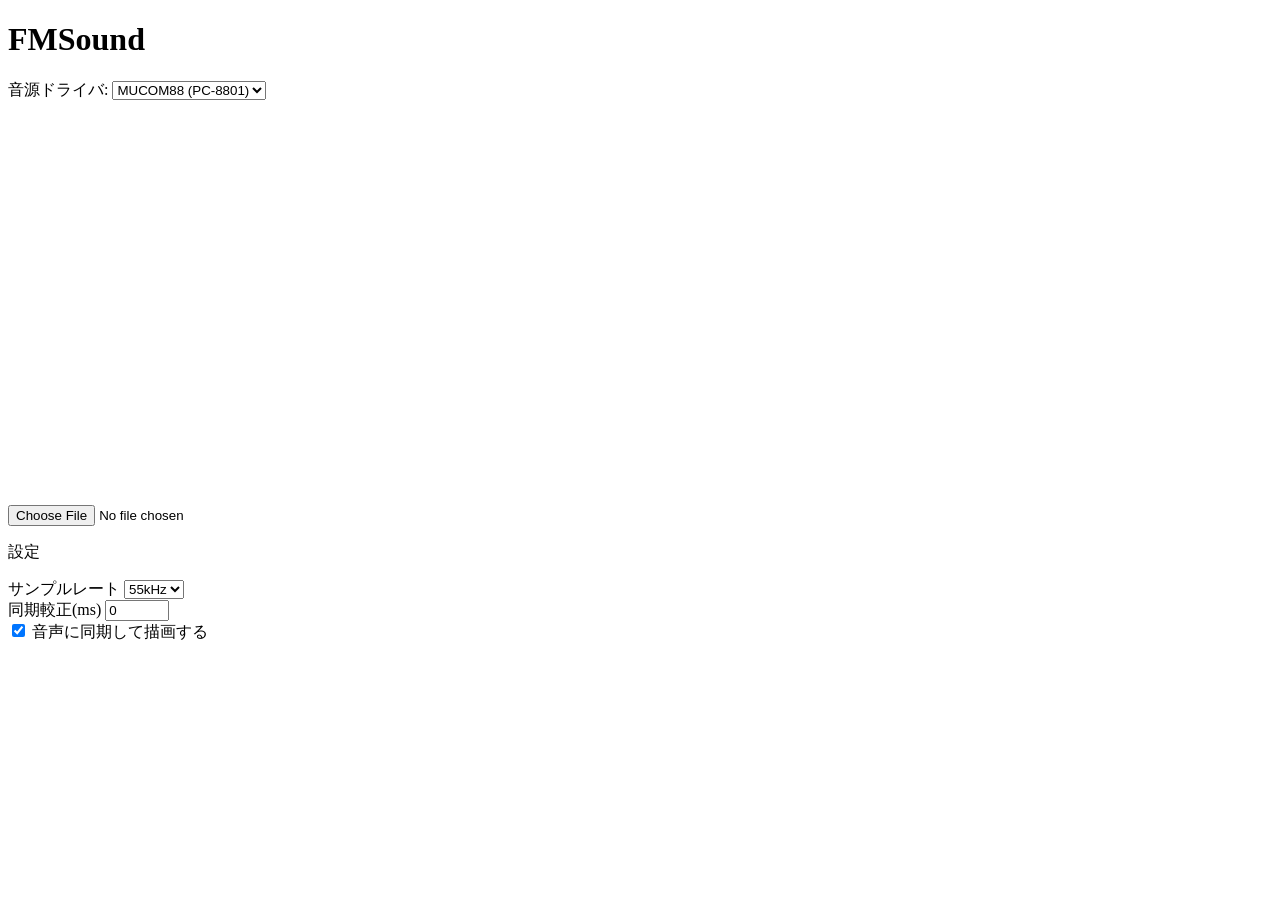
==== html/index.html @ 76cf63c8 "画面表示「エンジン:」を「音源ドライバ:」に、URLパラメータ ?engine= を ?driver= に改名 公開前につき後方互換は持たせない(?engine=は廃止)。ユーザー視点では MUCOM" ====
<!DOCTYPE html>
<html lang="ja">
<head>
<meta charset="UTF-8">
<meta name="viewport" content="width=device-width, initial-scale=1">
<title>FMSound</title>
<link rel="stylesheet" href="./ui/styles.css">
</head>
<body>
<header class="app-header">
  <div class="app-title-row">
    <h1>FMSound</h1>
  </div>
  <!-- タグラインは「いまどちらの音源ドライバで動いているか」の常時表示(文字表記のみ。
       ロゴ画像は使わない: 他所の標章のため出典表示と推奨の含みの線引きが曖昧になる)。
       app.js が ?driver= を見て書き換える。 -->
  <p class="app-tagline" id="driverTagline"></p>
  <!-- 音源ドライバ切替(別ドライバで開き直す)。selectのchangeでlocation.searchを
       書き換えてreloadする(=wasmは常に片方だけロードされる、切替時に両方
       抱えることはない)。app.js側で配線する。 -->
  <label class="driver-switch">
    <span class="driver-switch-label">音源ドライバ:</span>
    <select id="driverSelect">
      <option value="mucom">MUCOM88 (PC-8801)</option>
      <option value="pmd">PMD (PC-9801)</option>
    </select>
  </label>
</header>

<div id="app">
  <div class="console-card" id="consoleCard">
    <div class="stage" id="stage">
      <!-- FMDSP描画(共有描画層 fmdsp/ を engine-app 経由で駆動する)。
           MUCOM88/PMDのどちらでも同じ「スナップショットリング+frame基準の
           二分探索」という同期方式を使う(同期ロジックの新規発明はしない)。 -->
      <canvas id="fmdsp-canvas" width="640" height="400"></canvas>
    </div>
    <div class="console-footer">
      <div class="toolbar" id="toolbar">
        <!-- ツールバーの実体ボタンはJSで組み立てる(WebNP2/WebX68kのiconButton()と同じ流儀)。
             共通ボタン(再生/停止/開く/設定/フルスクリーン)はapp.jsが組み立て、
             エンジン固有ボタン(MUCOM88のエディタモード切替等)はengine-app側が追加する。 -->
      </div>
    </div>
  </div>

  <input type="file" id="fileInput" class="file-input-hidden">

  <div class="settings-popover hidden" id="settingsPopover">
    <p class="settings-popover-title">設定</p>
    <div class="settings-row">
      <label for="srateSelect">サンプルレート</label>
      <select id="srateSelect">
        <option value="55467" selected>55kHz</option>
        <option value="48000">48kHz</option>
        <option value="44100">44kHz</option>
        <option value="24000">24kHz</option>
        <option value="22050">22kHz</option>
        <option value="12000">12kHz</option>
      </select>
    </div>
    <div class="settings-row">
      <label for="calibrationMs">同期較正(ms)</label>
      <input id="calibrationMs" type="number" min="-200" max="200" step="1" value="0">
    </div>
    <label class="settings-checkbox-row">
      <input id="useSynchronizedStatus" type="checkbox" checked> 音声に同期して描画する
    </label>
  </div>

  <!-- 曲を開く手段(サンプルリンク等)。エンジンごとに内容が違うのでengine-appが組み立てる。 -->
  <div class="sample-links" id="sampleLinks"></div>

  <!-- エンジン固有の追加UI領域(MMLエディタ・コメント操作等)。中身はengine-appが組み立てる。
       MUCOM88/PMDともエディタモードを持つ(html/mucom-app.js・html/pmd-app.js参照)。 -->
  <div class="editor-pane hidden" id="enginePane"></div>

  <!-- 既定では非表示(?debug=1で表示)。生のスナップショットテーブル・同期情報行。
       内容はエンジンごとに列が違うためengine-appが組み立てる。削除はしない
       (不具合報告時の切り分けに必要)。 -->
  <div class="debug-only" id="debugPane"></div>
</div>

<footer class="app-footer">
  <span id="footerCredits"><!-- engine-appが組み立てる --></span>
  <span id="fmsoundVersionFooter" class="fmsound-version-footer"></span>
</footer>

<script type="module" src="./app.js"></script>
</body>
</html>
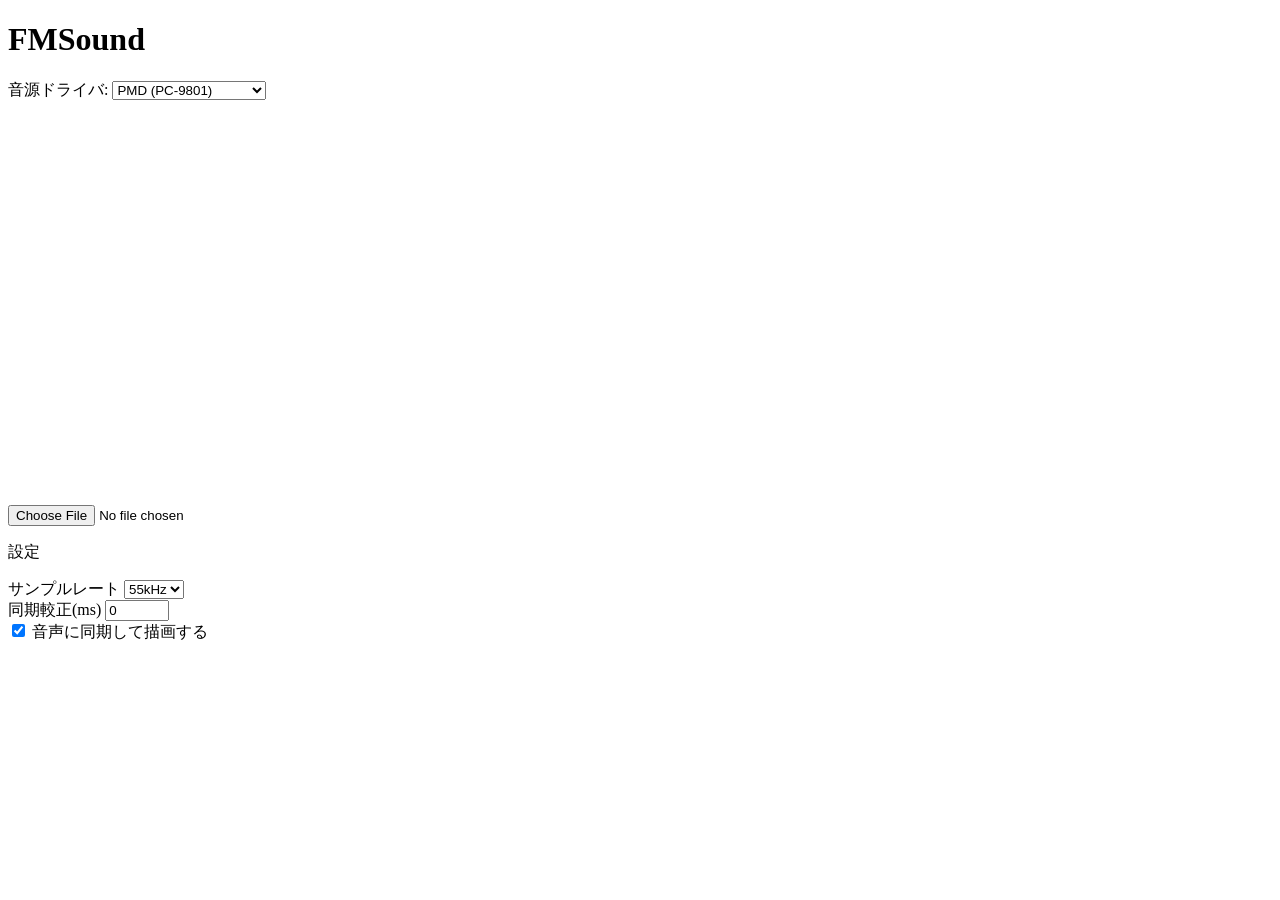
==== commit 52b5b284: "課題C: 音源ドライバの既定をPMD優先に変更 選択肢の並びをPMD、MUCOM88の順にし、既定の音源ドライバもPMDへ変更した。 理由: このツール一式の目的は「Webで PC-98 のゲームを作" ====
--- a/html/index.html
+++ b/html/index.html
@@ -21,8 +21,8 @@
   <label class="driver-switch">
     <span class="driver-switch-label">音源ドライバ:</span>
     <select id="driverSelect">
+      <option value="pmd">PMD (PC-9801)</option>
       <option value="mucom">MUCOM88 (PC-8801)</option>
-      <option value="pmd">PMD (PC-9801)</option>
     </select>
   </label>
 </header>
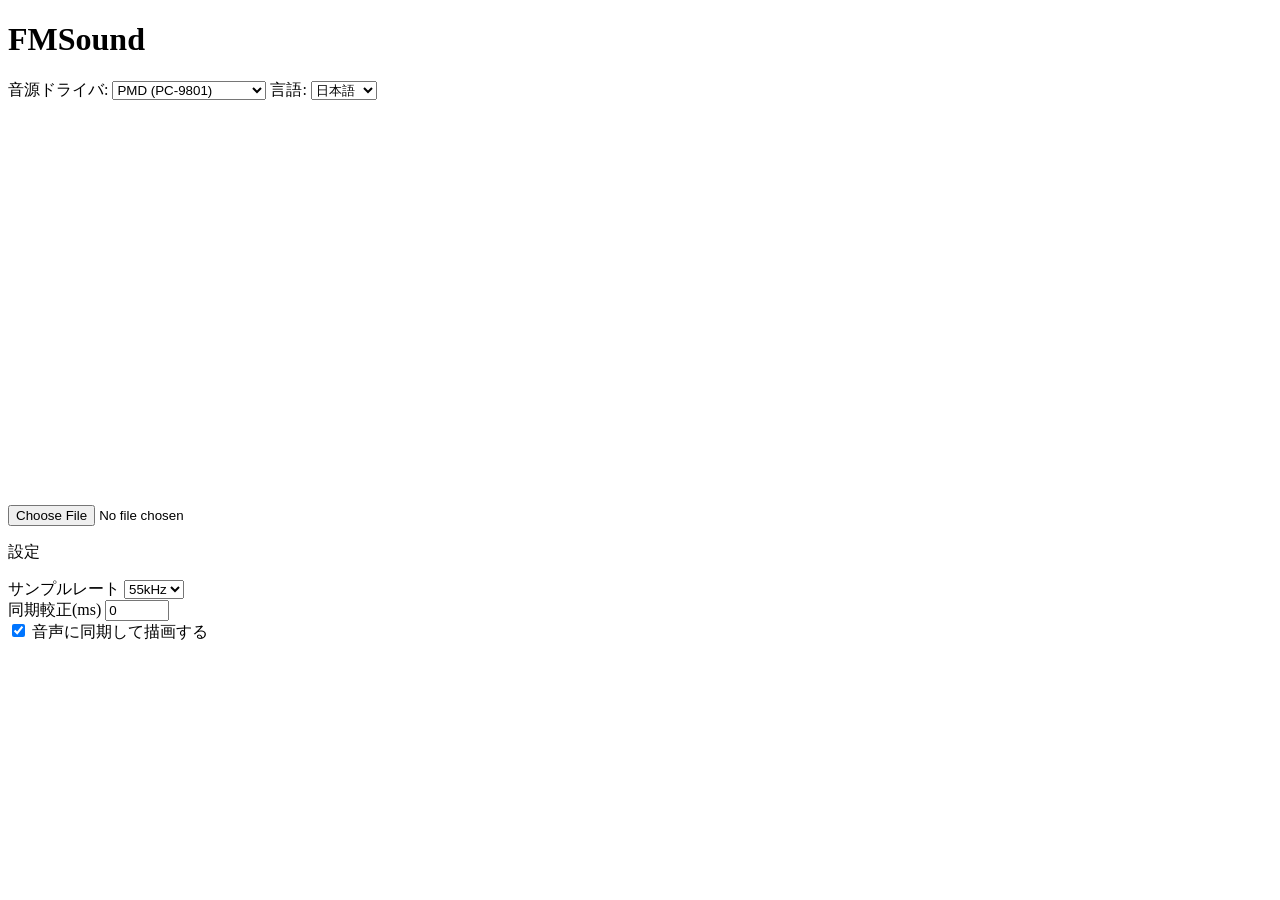
==== commit fa66609e: "UI日英切替(第1ラウンド): i18n基盤+固定UIラベル対応 ui/i18n.js を新設し、辞書方式(ja/en)でヘッダ・ツールバー・設定・ 曲を開く/ダウンロード/曲ライブラリの各ポップオー" ====
--- a/html/index.html
+++ b/html/index.html
@@ -1,9 +1,23 @@
 <!DOCTYPE html>
-<html lang="ja">
+<html lang="ja" id="htmlRoot">
 <head>
 <meta charset="UTF-8">
 <meta name="viewport" content="width=device-width, initial-scale=1">
-<title>FMSound</title>
+<title>FMSound — FM音源MMLプレイヤー</title>
+<meta name="description" content="PMD(PC-9801)とMUCOM88(PC-8801)のMMLをブラウザで演奏。パート単位の演奏状態をFMDSP風にリアルタイム表示するプレイヤー兼エディタ。">
+<!-- 課題B: 告知リンクのプレビュー用OGP。og:imageは絶対URL必須のため、GitHub Pagesの
+     公開先を直書きする(相対URLだとSNS/チャットのクローラが解決できない)。 -->
+<meta property="og:type" content="website">
+<meta property="og:title" content="FMSound — FM音源MMLプレイヤー">
+<meta property="og:description" content="PMD(PC-9801)とMUCOM88(PC-8801)のMMLをブラウザで演奏。パート単位の演奏状態をFMDSP風にリアルタイム表示するプレイヤー兼エディタ。">
+<meta property="og:image" content="https://uraraworks.github.io/FMSound/og-image.png">
+<meta property="og:url" content="https://uraraworks.github.io/FMSound/">
+<meta property="og:site_name" content="FMSound">
+<meta property="og:locale" content="ja_JP">
+<meta name="twitter:card" content="summary_large_image">
+<meta name="twitter:title" content="FMSound — FM音源MMLプレイヤー">
+<meta name="twitter:description" content="PMD(PC-9801)とMUCOM88(PC-8801)のMMLをブラウザで演奏。パート単位の演奏状態をFMDSP風にリアルタイム表示するプレイヤー兼エディタ。">
+<meta name="twitter:image" content="https://uraraworks.github.io/FMSound/og-image.png">
 <link rel="stylesheet" href="./ui/styles.css">
 </head>
 <body>
@@ -19,10 +33,19 @@
        書き換えてreloadする(=wasmは常に片方だけロードされる、切替時に両方
        抱えることはない)。app.js側で配線する。 -->
   <label class="driver-switch">
-    <span class="driver-switch-label">音源ドライバ:</span>
+    <span class="driver-switch-label" data-i18n="toolbar.driverLabel">音源ドライバ:</span>
     <select id="driverSelect">
       <option value="pmd">PMD (PC-9801)</option>
       <option value="mucom">MUCOM88 (PC-8801)</option>
+    </select>
+  </label>
+  <!-- 言語切替。既存のdriverSelectとまったく同じ作法(location.searchを書き換えて
+       reload)。?driver=は消さない(app.js側で配線、両パラメータが共存する)。 -->
+  <label class="driver-switch">
+    <span class="driver-switch-label" data-i18n="toolbar.langLabel">言語:</span>
+    <select id="langSelect">
+      <option value="ja">日本語</option>
+      <option value="en">English</option>
     </select>
   </label>
 </header>
@@ -47,9 +70,9 @@
   <input type="file" id="fileInput" class="file-input-hidden">
 
   <div class="settings-popover hidden" id="settingsPopover">
-    <p class="settings-popover-title">設定</p>
+    <p class="settings-popover-title" data-i18n="settings.title">設定</p>
     <div class="settings-row">
-      <label for="srateSelect">サンプルレート</label>
+      <label for="srateSelect" data-i18n="settings.sampleRate">サンプルレート</label>
       <select id="srateSelect">
         <option value="55467" selected>55kHz</option>
         <option value="48000">48kHz</option>
@@ -60,11 +83,11 @@
       </select>
     </div>
     <div class="settings-row">
-      <label for="calibrationMs">同期較正(ms)</label>
+      <label for="calibrationMs" data-i18n="settings.calibrationMs">同期較正(ms)</label>
       <input id="calibrationMs" type="number" min="-200" max="200" step="1" value="0">
     </div>
     <label class="settings-checkbox-row">
-      <input id="useSynchronizedStatus" type="checkbox" checked> 音声に同期して描画する
+      <input id="useSynchronizedStatus" type="checkbox" checked> <span data-i18n="settings.syncDraw">音声に同期して描画する</span>
     </label>
   </div>
 
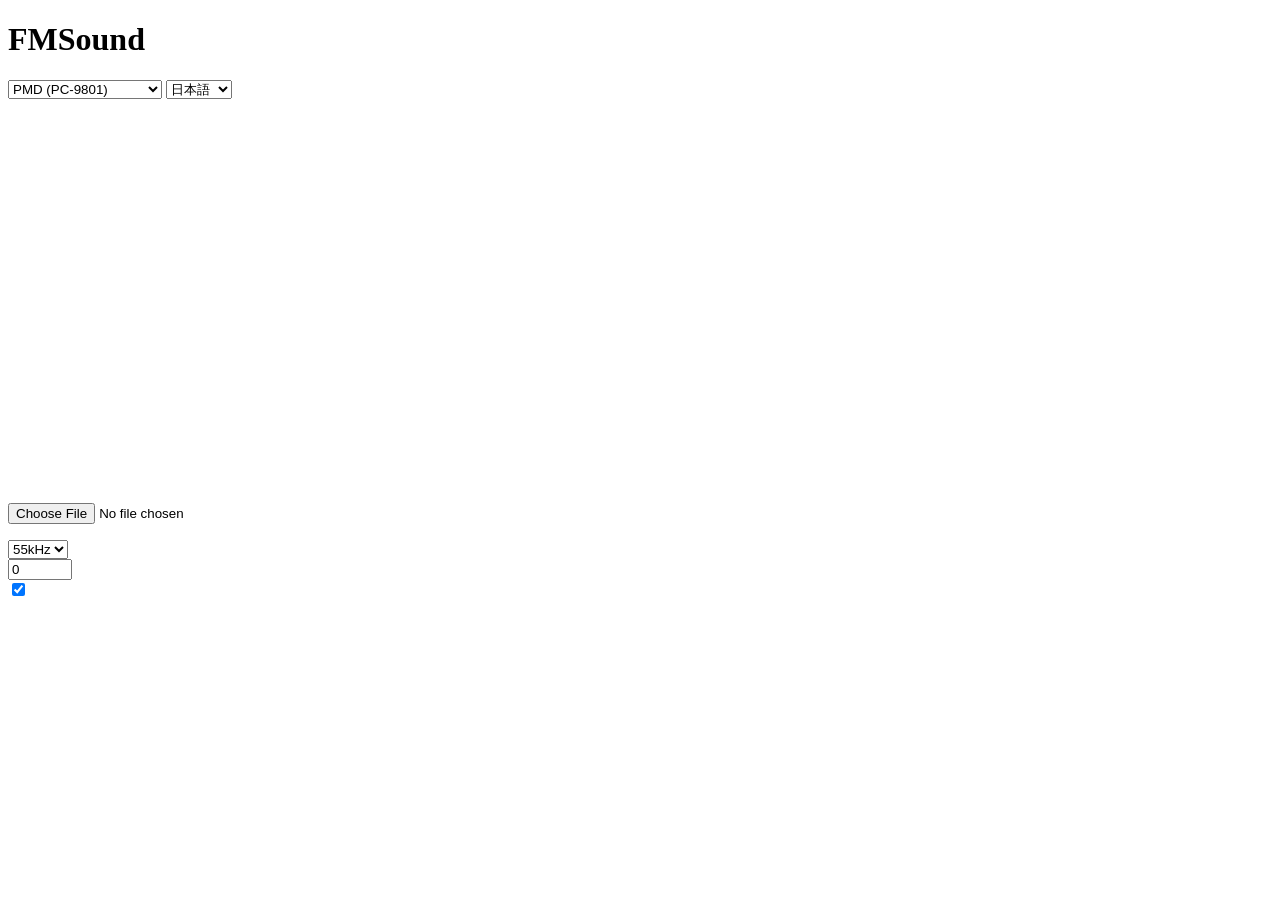
==== commit 0faa2e1d: "UI日英切替: タグライン漏れ修正+検査項目6(未経由リテラル検出)を追加 html/app.jsのdriverTagline行が「MMLプレイヤー」の日本語のままi18nを経由して いなかった修正漏" ====
--- a/html/index.html
+++ b/html/index.html
@@ -33,7 +33,7 @@
        書き換えてreloadする(=wasmは常に片方だけロードされる、切替時に両方
        抱えることはない)。app.js側で配線する。 -->
   <label class="driver-switch">
-    <span class="driver-switch-label" data-i18n="toolbar.driverLabel">音源ドライバ:</span>
+    <span class="driver-switch-label" data-i18n="toolbar.driverLabel"></span>
     <select id="driverSelect">
       <option value="pmd">PMD (PC-9801)</option>
       <option value="mucom">MUCOM88 (PC-8801)</option>
@@ -42,9 +42,12 @@
   <!-- 言語切替。既存のdriverSelectとまったく同じ作法(location.searchを書き換えて
        reload)。?driver=は消さない(app.js側で配線、両パラメータが共存する)。 -->
   <label class="driver-switch">
-    <span class="driver-switch-label" data-i18n="toolbar.langLabel">言語:</span>
+    <span class="driver-switch-label" data-i18n="toolbar.langLabel"></span>
     <select id="langSelect">
-      <option value="ja">日本語</option>
+      <!-- 言語名は選択中のUI言語に関わらず常に自言語表記(endonym)で出す(他の
+           言語切替UIの慣習と同じ)。翻訳しないので辞書は引かない。
+           tools/verify_i18n.mjs 項目6のi18n-exemptマーカー対象。 -->
+      <option value="ja">日本語</option><!-- i18n-exempt: 言語名(endonym)は固定表記 -->
       <option value="en">English</option>
     </select>
   </label>
@@ -70,9 +73,9 @@
   <input type="file" id="fileInput" class="file-input-hidden">
 
   <div class="settings-popover hidden" id="settingsPopover">
-    <p class="settings-popover-title" data-i18n="settings.title">設定</p>
+    <p class="settings-popover-title" data-i18n="settings.title"></p>
     <div class="settings-row">
-      <label for="srateSelect" data-i18n="settings.sampleRate">サンプルレート</label>
+      <label for="srateSelect" data-i18n="settings.sampleRate"></label>
       <select id="srateSelect">
         <option value="55467" selected>55kHz</option>
         <option value="48000">48kHz</option>
@@ -83,11 +86,11 @@
       </select>
     </div>
     <div class="settings-row">
-      <label for="calibrationMs" data-i18n="settings.calibrationMs">同期較正(ms)</label>
+      <label for="calibrationMs" data-i18n="settings.calibrationMs"></label>
       <input id="calibrationMs" type="number" min="-200" max="200" step="1" value="0">
     </div>
     <label class="settings-checkbox-row">
-      <input id="useSynchronizedStatus" type="checkbox" checked> <span data-i18n="settings.syncDraw">音声に同期して描画する</span>
+      <input id="useSynchronizedStatus" type="checkbox" checked> <span data-i18n="settings.syncDraw"></span>
     </label>
   </div>
 
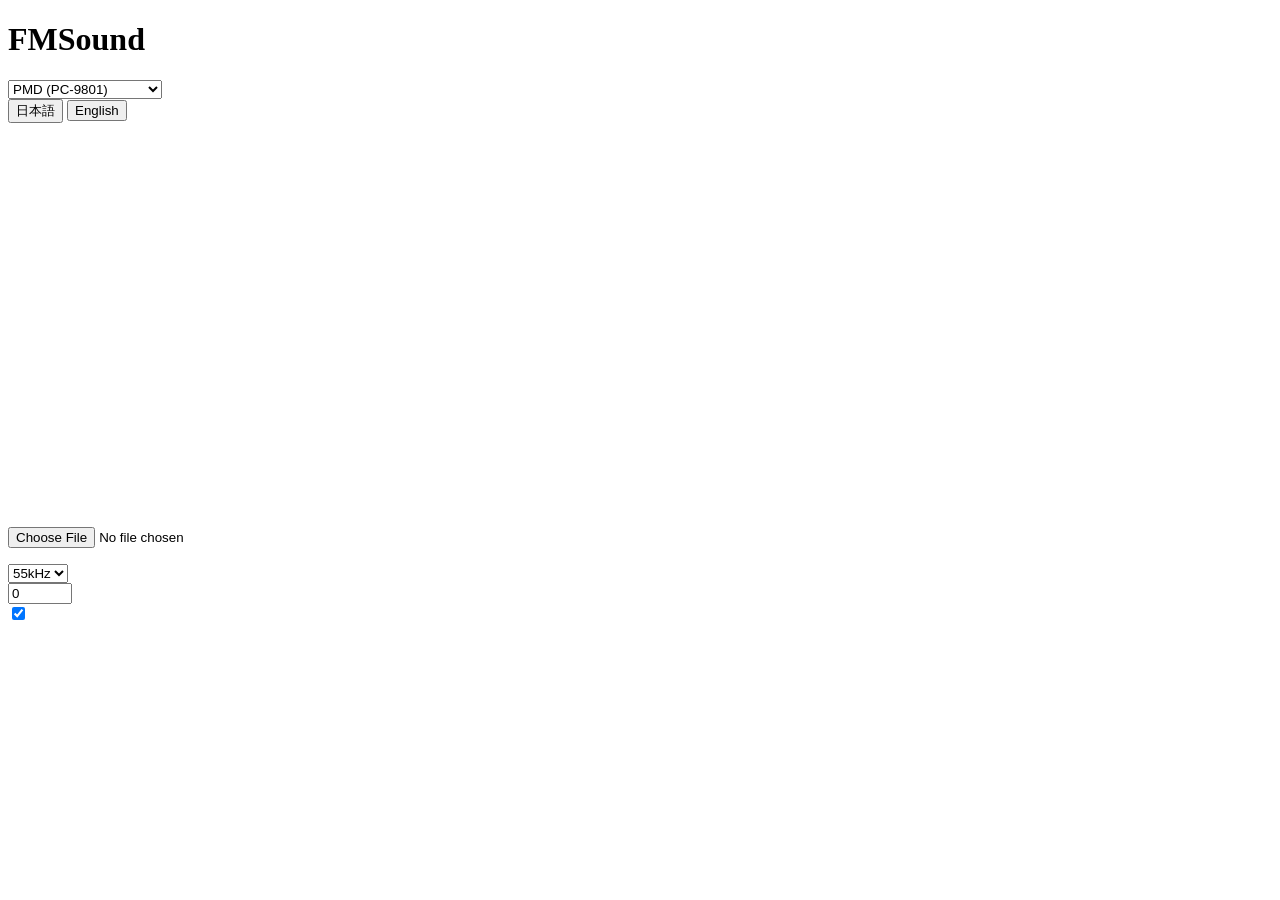
==== commit 47549a81: "言語切替の優先順位を「記憶>URL>navigator」に変更し、注意文言をタグ別に分割 - ui/i18n.js: detectLang()に記憶した選択(localStorage、キーfmsoun" ====
--- a/html/index.html
+++ b/html/index.html
@@ -39,18 +39,19 @@
       <option value="mucom">MUCOM88 (PC-8801)</option>
     </select>
   </label>
-  <!-- 言語切替。既存のdriverSelectとまったく同じ作法(location.searchを書き換えて
-       reload)。?driver=は消さない(app.js側で配線、両パラメータが共存する)。 -->
-  <label class="driver-switch">
+  <!-- 言語切替(2026-08-16、selectからJA/ENの2ボタンへ変更。利用者判断: 記憶した
+       選択をlocalStorageへ保存してreloadするだけで、?lang=はURLに足さない
+       (ui/i18n.js冒頭のコメント参照)。?driver=は触らない(URL自体を書き換えない
+       ため自然に保持される)。音源ドライバ側のselectは変更しない(3種以上に増える
+       余地があるため作法を揃える必要はない、という利用者判断)。 -->
+  <div class="lang-switch" role="group" data-i18n-title="toolbar.langLabel">
     <span class="driver-switch-label" data-i18n="toolbar.langLabel"></span>
-    <select id="langSelect">
-      <!-- 言語名は選択中のUI言語に関わらず常に自言語表記(endonym)で出す(他の
-           言語切替UIの慣習と同じ)。翻訳しないので辞書は引かない。
-           tools/verify_i18n.mjs 項目6のi18n-exemptマーカー対象。 -->
-      <option value="ja">日本語</option><!-- i18n-exempt: 言語名(endonym)は固定表記 -->
-      <option value="en">English</option>
-    </select>
-  </label>
+    <!-- 言語名は選択中のUI言語に関わらず常に自言語表記(endonym)で出す(他の
+         言語切替UIの慣習と同じ)。翻訳しないので辞書は引かない。
+         tools/verify_i18n.mjs 項目6のi18n-exemptマーカー対象。 -->
+    <button type="button" id="langBtnJa" class="lang-toggle-btn" aria-pressed="false">日本語</button><!-- i18n-exempt: 言語名(endonym)は固定表記 -->
+    <button type="button" id="langBtnEn" class="lang-toggle-btn" aria-pressed="false">English</button><!-- i18n-exempt: 言語名(endonym)は固定表記 -->
+  </div>
 </header>
 
 <div id="app">
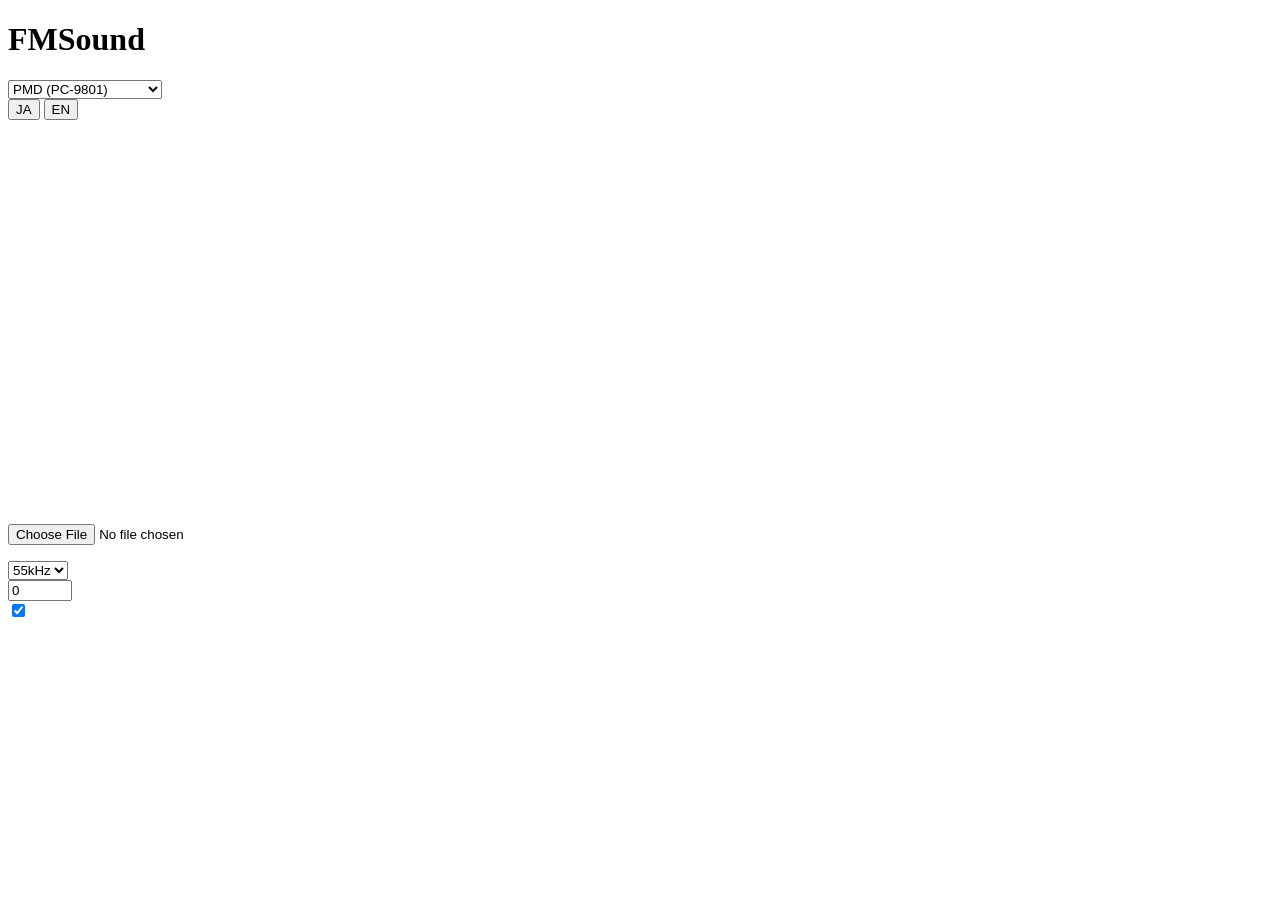
==== commit e3210845: "使い方ページ(help.html)とヘルプボタンを追加、言語トグルをJA/EN表記に変更 - 言語トグルのボタン表記を「日本語/English」から「JA/EN」へ短縮(aria-labelは   引" ====
--- a/html/index.html
+++ b/html/index.html
@@ -46,11 +46,13 @@
        余地があるため作法を揃える必要はない、という利用者判断)。 -->
   <div class="lang-switch" role="group" data-i18n-title="toolbar.langLabel">
     <span class="driver-switch-label" data-i18n="toolbar.langLabel"></span>
-    <!-- 言語名は選択中のUI言語に関わらず常に自言語表記(endonym)で出す(他の
-         言語切替UIの慣習と同じ)。翻訳しないので辞書は引かない。
+    <!-- 2026-08-16(利用者判断): ボタン表記はJA/ENの短縮形にする。ただし短縮形だけだと
+         スクリーンリーダー等の読み上げで意味が取れないため、aria-labelには従来どおり
+         言語名(endonym)をフルで残す。言語名は選択中のUI言語に関わらず常に自言語表記
+         (endonym)で出す(他の言語切替UIの慣習と同じ)。翻訳しないので辞書は引かない。
          tools/verify_i18n.mjs 項目6のi18n-exemptマーカー対象。 -->
-    <button type="button" id="langBtnJa" class="lang-toggle-btn" aria-pressed="false">日本語</button><!-- i18n-exempt: 言語名(endonym)は固定表記 -->
-    <button type="button" id="langBtnEn" class="lang-toggle-btn" aria-pressed="false">English</button><!-- i18n-exempt: 言語名(endonym)は固定表記 -->
+    <button type="button" id="langBtnJa" class="lang-toggle-btn" aria-pressed="false" aria-label="日本語">JA</button><!-- i18n-exempt: 言語名(endonym)は固定表記 -->
+    <button type="button" id="langBtnEn" class="lang-toggle-btn" aria-pressed="false" aria-label="English">EN</button><!-- i18n-exempt: 言語名(endonym)は固定表記 -->
   </div>
 </header>
 
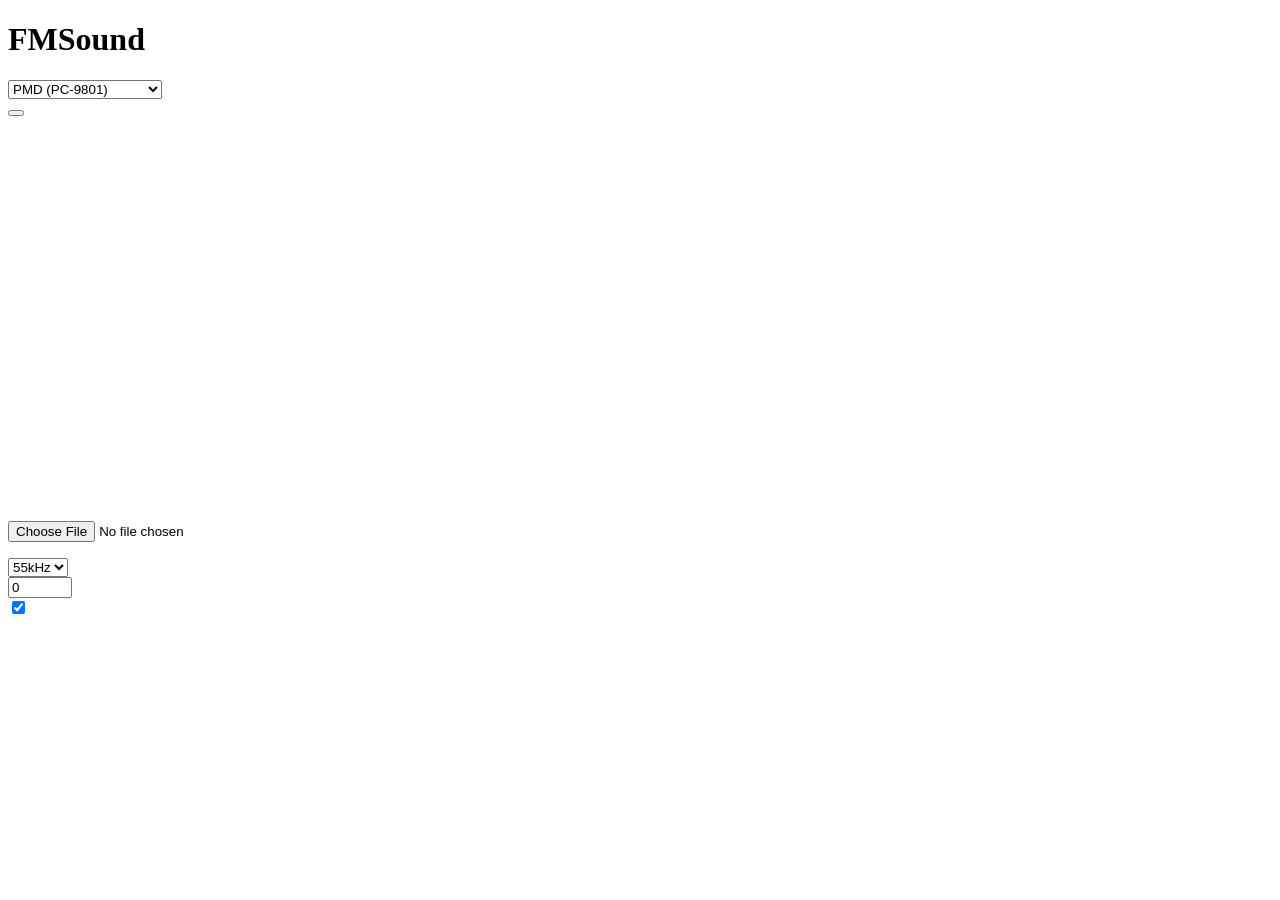
==== commit 90c31926: "言語切替UIをJA/ENの2ボタンから1つのトグルボタンへ変更 ボタンには「現在の言語」でなく「押したら切り替わる先の言語」をその言語自身の 表記(endonym)で出す(利用者判断: 現在の状態でな" ====
--- a/html/index.html
+++ b/html/index.html
@@ -39,20 +39,21 @@
       <option value="mucom">MUCOM88 (PC-8801)</option>
     </select>
   </label>
-  <!-- 言語切替(2026-08-16、selectからJA/ENの2ボタンへ変更。利用者判断: 記憶した
-       選択をlocalStorageへ保存してreloadするだけで、?lang=はURLに足さない
+  <!-- 言語切替(2026-08-16、JA/ENの2ボタンから1つのトグルボタンへ変更。利用者判断:
+       記憶した選択をlocalStorageへ保存してreloadするだけで、?lang=はURLに足さない
        (ui/i18n.js冒頭のコメント参照)。?driver=は触らない(URL自体を書き換えない
        ため自然に保持される)。音源ドライバ側のselectは変更しない(3種以上に増える
-       余地があるため作法を揃える必要はない、という利用者判断)。 -->
-  <div class="lang-switch" role="group" data-i18n-title="toolbar.langLabel">
+       余地があるため作法を揃える必要はない、という利用者判断)。
+       ボタンには「現在の言語」でなく「押したら切り替わる先の言語」をその言語自身の
+       表記(endonym)で出す(利用者: 「日本語の時に日本語ボタンは押しませんし」)。
+       aria-pressedは使わない(状態を表すトグルでなく、押すと切り替わる操作ボタンに
+       なったため)。文字・aria-labelとも初期値は空で、app.jsが起動時に即座に
+       ui/i18n.jsのlangToggleLabel()/t('toolbar.langToggleAriaLabel')から埋める
+       (data-i18n系の一括流し込み対象ではない。ボタン表記は現在の言語でなく
+       "切り替え先"の言語で決まるため、applyStaticI18n()の素通しでは表現できない)。 -->
+  <div class="lang-switch">
     <span class="driver-switch-label" data-i18n="toolbar.langLabel"></span>
-    <!-- 2026-08-16(利用者判断): ボタン表記はJA/ENの短縮形にする。ただし短縮形だけだと
-         スクリーンリーダー等の読み上げで意味が取れないため、aria-labelには従来どおり
-         言語名(endonym)をフルで残す。言語名は選択中のUI言語に関わらず常に自言語表記
-         (endonym)で出す(他の言語切替UIの慣習と同じ)。翻訳しないので辞書は引かない。
-         tools/verify_i18n.mjs 項目6のi18n-exemptマーカー対象。 -->
-    <button type="button" id="langBtnJa" class="lang-toggle-btn" aria-pressed="false" aria-label="日本語">JA</button><!-- i18n-exempt: 言語名(endonym)は固定表記 -->
-    <button type="button" id="langBtnEn" class="lang-toggle-btn" aria-pressed="false" aria-label="English">EN</button><!-- i18n-exempt: 言語名(endonym)は固定表記 -->
+    <button type="button" id="langToggleBtn" class="lang-toggle-btn"></button>
   </div>
 </header>
 
